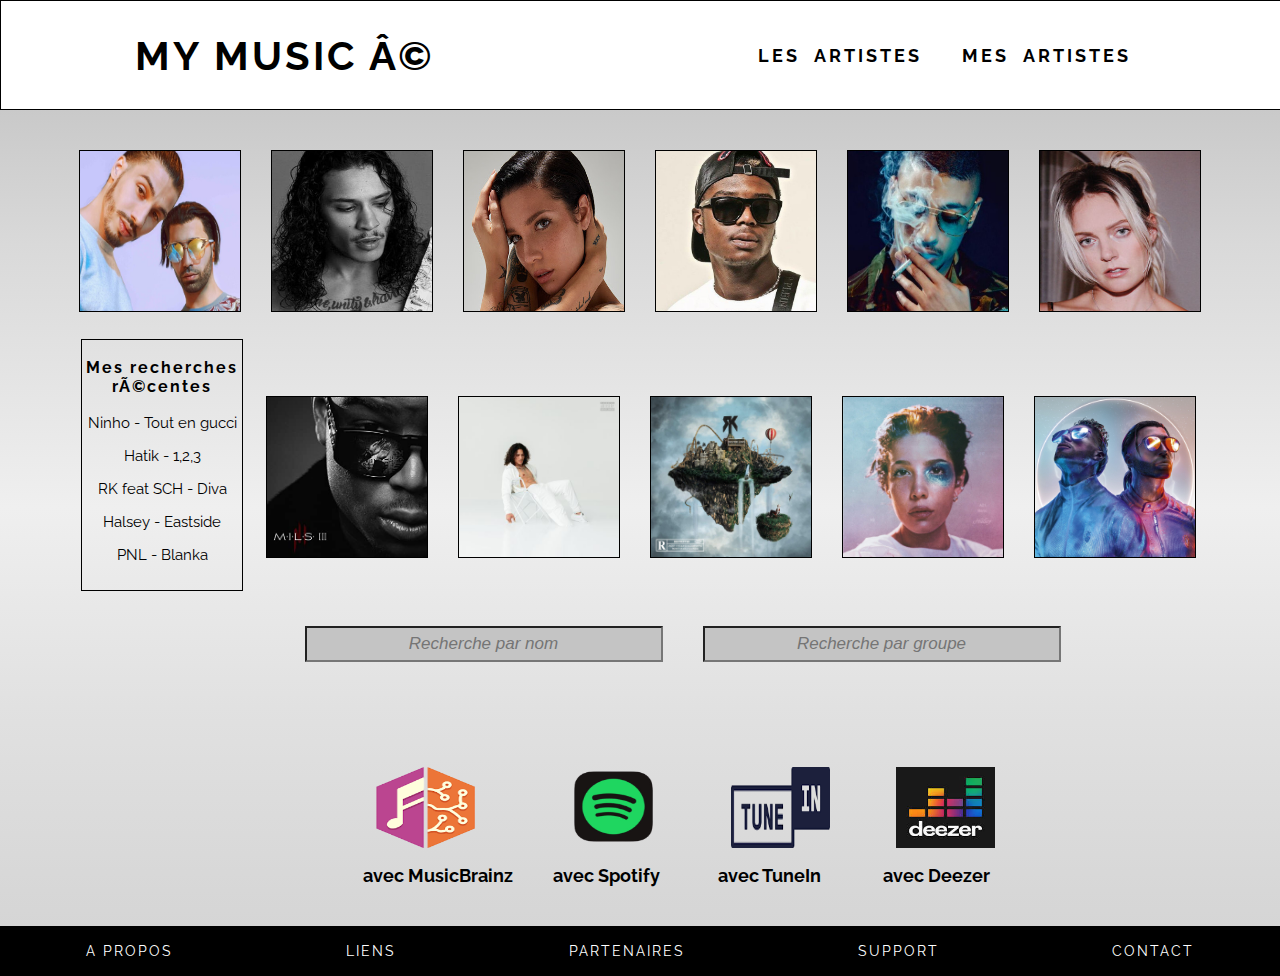
==== index.html @ 9f9122be "first commit" ====
<!DOCTYPE html>
<html>

<head>
    <title>
        | MY MUSIC © |
    </title>
    <meta charset="UTF-08">
    <meta name="viewport" content="width=device-width, initial-scale=1, maximum-scale=1">
    <link rel="stylesheet" type="text/css" href="assets/style.css">
</head>

<body>
    <!----------------------NAVIGATION BAR------------------------>

    <header>
        <nav>
            <div class="logo">
                <a href="index.html">
                    <p class="titre">MY MUSIC ©</p>
                </a>
            </div>
            <ul class="nav-links">
                <li><a href="index.html">LES ARTISTES</a></li>
                <li><a href="page2.html">MES ARTISTES</a></li>
            </ul>
        </nav>
    </header>

    <!------------------PRESENTATION ARTISTES----------------->

    <section>
        <article class="classementartistes">
            <div class="lesartistes">
                <img src="img/pnl2.jpeg" alt="PNL">
                <img src="img/hatik4.jpg" alt="Hatik">
                <img src="img/halsey2.jpg" alt="Halsey">
                <img src="img/ninhophoto.jpg" alt="Ninho">
                <img src="img/maes.jpg" alt="Maes">
                <img src="img/tovelo.jpg" alt="Tove Lo">
            </div>
        </article>

        <!---------------ONGLET RECHERCHES RECENTES--------------->

        <article class="recherchesrecentes">
            <div class="chansonsrecentes">
                <p class="titrerecherchesrecentes">Mes recherches récentes</p>
                <p>Ninho - Tout en gucci</p>
                <p>Hatik - 1,2,3</p>
                <p>RK feat SCH - Diva</p>
                <p>Halsey - Eastside</p>
                <p>PNL - Blanka</p>
            </div>
            <div class="artistesrecherchesrecentes">
                <img src="img/ninhoartiste" alt="Tout en gucci - Ninho">
                <img src="img/hatikartiste.jpg" alt="hatik">
                <img src="img/rkneverland.jpg" alt="RK">
                <img src="img/albumhalsey.jpg" alt="Halsey">
                <img src="img/pnlalbum2.jpg" alt="PNL">
            </div>
        </article>

        <!--------------MOTEUR DE RECHERCHE---------------------->

        <article class="moteurderecherche">
            <div class="moteurderecherche1">
                <input type="text" id="search1" placeholder="Recherche par nom">
            </div>
            <div class="moteurderecherche2">
                <input type="text" id="search2" placeholder="Recherche par groupe">
            </div>
        </article>

        <!--------------APPLICATIONS DE MUSIQUE------------------->

        <article class="musicapplications">
            <div class="musicbrainz">
                <a href="https://musicbrainz.org/" target="_blank"><img src="img/musicbrainz-removebg-preview.png"
                        alt="MusicBrainz Logo"></a>
                <p class="applis">avec MusicBrainz</p>
            </div>
            <div class="spotify">
                <a href="https://www.spotify.com/fr/" target="_blank"><img src="img/spotify-removebg-preview.png"
                        alt="Spotify Logo"></a>
                <p class="applis">avec Spotify</p>
            </div>
            <div class="tunein">
                <a href="https://tunein.com/" target="_blank"><img src="img/tunein-removebg-preview.png"
                        alt="TuneIn Logo"></a>
                <p class="applis">avec TuneIn</p>
            </div>
            <div class="deezer">
                <a href="https://www.deezer.com/" target="_blank"><img src="img/deezer.jpeg" alt="Deezer Logo"></a>
                <p class="applis">avec Deezer</p>
            </div>
        </article>
    </section>

    <!---------------------------LE FOOTER----------------------------->

    <footer class="lefooter">
        <div class="apropos">
            <p>A PROPOS</p>
        </div>
        <div class="liens">
            <p>LIENS</p>
        </div>
        <div class="partenaires">
            <p>PARTENAIRES</p>
        </div>
        <div class="support">
            <p>SUPPORT</p>
        </div>
        <div class="contact">
            <p>CONTACT</p>
        </div>
    </footer>
</body>

</html>
---- assets/style.css ----
@import url('https://fonts.googleapis.com/css2?family=Raleway:wght@300&display=swap');
@import url('https://fonts.googleapis.com/css2?family=Reenie+Beanie&display=swap');

body {
    font-family: 'Raleway', sans-serif;
    padding: 0;
    margin: 0 auto;
    background-image: linear-gradient(to top, lightgrey 0%, lightgrey 1%, #e0e0e0 26%, #efefef 48%, #d9d9d9 75%, #bcbcbc 100%);
}

.titre {
    color: black;
    font-size: 40px;
    margin: 2px;
    padding: 2px;
    letter-spacing: 3px;
    font-weight: bold;
}

/*----------------------------NAV BAR-------------------------------*/
nav {
    height: 12vh;
    width: 100%;
    margin: auto;
    background-color:white;
    color: black;
    display: flex;
    align-items: center;
    justify-content: space-around;
    border:1px solid black;
}

.nav-links {
    font-size: 18px;
    display: flex;
    justify-content: space-around;
    letter-spacing: 1.5px;
    word-spacing: 8px;
}

li {
    list-style: none;
    margin: 20px;
    letter-spacing: 3px;
    text-align: center;
    font-weight: bold;
}

li:hover {
    border-bottom: 1 px solid black;
}

nav a {
    text-decoration: none;
    color: black;
}

a:hover {
    color:grey;
  }


/*-------------PRESENTATION ARTISTES------------*/

img {
    margin: 13px;
    width: 160px;
    height: 160px;
    border: 1px solid black;
    margin-top: 40px;
}

.classementartistes {
    display: flex;
    align-items: center;
    justify-content: center;
}

/*---------ONGLET RECHERCHES RECENTES-------------*/

.recherchesrecentes {
    display: flex;
    align-items: center;
    justify-content: center;
}

.chansonsrecentes {
    width: 160px;
    height: 250px;
    margin: 10px;
    font-size: 15px;
    text-align: center;
    border: 1px solid black;
}

.titrerecherchesrecentes {
    font-weight: bold;
    font-size: 16px;
    letter-spacing: 2px;
    padding:2px;
}


/*-----------MOTEUR DE RECHERCHE-------------*/

.moteurderecherche {
    display:flex;
    flex-direction: row;
    justify-content: center;
    margin:5px;
    margin-left: 90px;
}

.moteurderecherche1, .moteurderecherche2 {
    padding:20px;
}

#search1, #search2 {
    width:350px;
    height:30px;
    text-align: center;
    font-style: italic;
    font-size: 17px;
    background-color:#C4C4C4;
}

/*----------APPLICATIONS DE MUSIQUES----------*/

.musicapplications {
    display:flex;
    flex-direction: row;
    justify-content: center;
    margin-left: 90px;
    padding:20px;
}

.musicbrainz, .spotify, .tunein, .deezer {
    margin:0px;
    padding: 20px;
}

.musicapplications img {
    width: 99px;
    height:81px;
    border:none;
}

.applis{
    margin:0px;
    padding:0px;
    font-weight: bold;
    font-size: 18px;
    color:black;
}

/*----------------LE FOOTER--------------*/

.lefooter {
    display:flex;
    flex-direction: row;
    justify-content: space-around;
    background-color: black;
    color: white;
    text-align:center;
    font-size: 14px;
    margin:0px;;
    letter-spacing: 2px;
}

.apropos, .liens, .partenaires, .support, .contact {
  line-height: 2px;
  padding:10px;
}
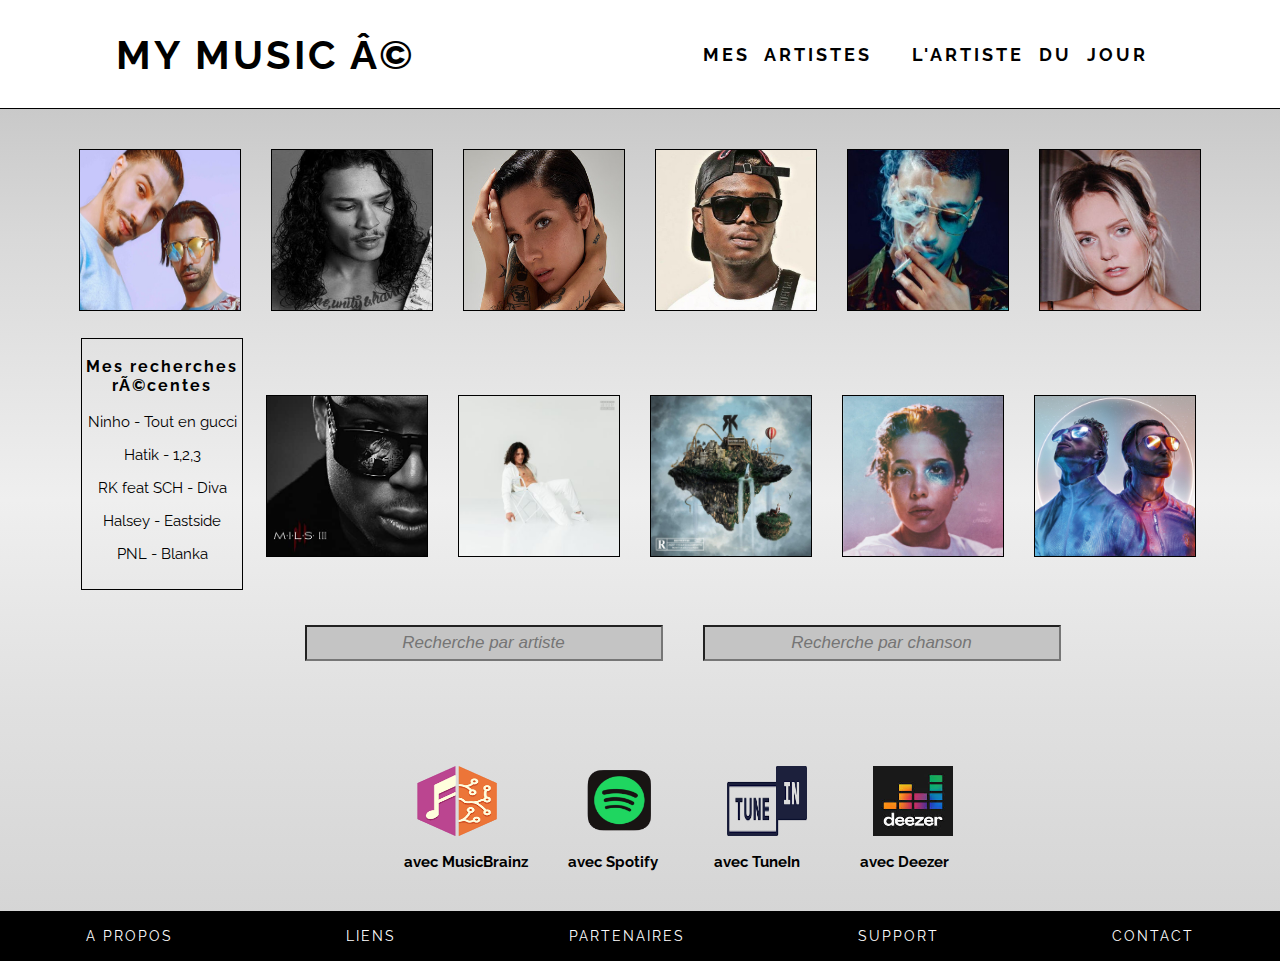
==== commit c7dca173: "second commit" ====
--- a/index.html
+++ b/index.html
@@ -21,8 +21,8 @@
                 </a>
             </div>
             <ul class="nav-links">
-                <li><a href="index.html">LES ARTISTES</a></li>
-                <li><a href="page2.html">MES ARTISTES</a></li>
+                <li><a href="mesartistes.html">MES ARTISTES</a></li>
+                <li><a href="page3.html">L'ARTISTE DU JOUR</a></li>
             </ul>
         </nav>
     </header>
@@ -65,10 +65,10 @@
 
         <article class="moteurderecherche">
             <div class="moteurderecherche1">
-                <input type="text" id="search1" placeholder="Recherche par nom">
+                <input type="text" id="search1" placeholder="Recherche par artiste">
             </div>
             <div class="moteurderecherche2">
-                <input type="text" id="search2" placeholder="Recherche par groupe">
+                <input type="text" id="search2" placeholder="Recherche par chanson">
             </div>
         </article>
 
--- a/assets/style.css
+++ b/assets/style.css
@@ -1,6 +1,5 @@
 @import url('https://fonts.googleapis.com/css2?family=Raleway:wght@300&display=swap');
 @import url('https://fonts.googleapis.com/css2?family=Reenie+Beanie&display=swap');
-
 body {
     font-family: 'Raleway', sans-serif;
     padding: 0;
@@ -18,16 +17,17 @@
 }
 
 /*----------------------------NAV BAR-------------------------------*/
+
 nav {
     height: 12vh;
     width: 100%;
     margin: auto;
-    background-color:white;
+    background-color: white; 
     color: black;
     display: flex;
     align-items: center;
     justify-content: space-around;
-    border:1px solid black;
+    border-bottom: 1px solid black;
 }
 
 .nav-links {
@@ -56,9 +56,8 @@
 }
 
 a:hover {
-    color:grey;
-  }
-
+    color: grey;
+}
 
 /*-------------PRESENTATION ARTISTES------------*/
 
@@ -97,77 +96,184 @@
     font-weight: bold;
     font-size: 16px;
     letter-spacing: 2px;
-    padding:2px;
-}
-
+    padding: 2px;
+}
 
 /*-----------MOTEUR DE RECHERCHE-------------*/
 
 .moteurderecherche {
-    display:flex;
-    flex-direction: row;
-    justify-content: center;
-    margin:5px;
+    display: flex;
+    flex-direction: row;
+    justify-content: center;
+    margin: 5px;
     margin-left: 90px;
 }
 
 .moteurderecherche1, .moteurderecherche2 {
-    padding:20px;
+    padding: 20px;
 }
 
 #search1, #search2 {
-    width:350px;
-    height:30px;
+    width: 350px;
+    height: 30px;
     text-align: center;
     font-style: italic;
     font-size: 17px;
-    background-color:#C4C4C4;
+    background-color: #C4C4C4;
 }
 
 /*----------APPLICATIONS DE MUSIQUES----------*/
 
 .musicapplications {
-    display:flex;
+    display: flex;
     flex-direction: row;
     justify-content: center;
     margin-left: 90px;
-    padding:20px;
+    padding: 20px;
 }
 
 .musicbrainz, .spotify, .tunein, .deezer {
-    margin:0px;
+    margin: 0px;
     padding: 20px;
 }
 
 .musicapplications img {
-    width: 99px;
-    height:81px;
-    border:none;
-}
-
-.applis{
-    margin:0px;
-    padding:0px;
-    font-weight: bold;
-    font-size: 18px;
-    color:black;
+    width: 80px;
+    height: 70px;
+    border: none;
+}
+
+.applis {
+    margin: 0px;
+    padding: 0px;
+    font-weight: bold;
+    font-size: 15px;
+    color: black;
 }
 
 /*----------------LE FOOTER--------------*/
 
 .lefooter {
-    display:flex;
+    display: flex;
     flex-direction: row;
     justify-content: space-around;
     background-color: black;
     color: white;
-    text-align:center;
+    text-align: center;
     font-size: 14px;
-    margin:0px;;
+    margin: 0px;
+    ;
     letter-spacing: 2px;
 }
 
 .apropos, .liens, .partenaires, .support, .contact {
-  line-height: 2px;
-  padding:10px;
+    line-height: 2px;
+    padding: 10px;
+}
+
+/*--------------------LE RESPONSIVE------------------------*/
+
+@media screen and (max-width:768px) {
+
+body {
+    margin: 0 auto;
+    padding: 0px;
+}
+
+.titre {
+    font-size:17px;
+    text-align: center;
+}
+
+.nav-links {
+    font-size: 14px;
+}
+
+nav {
+    background:none;
+    margin:auto;
+    width:350px;
+}
+
+.lesartistes {
+    margin-left:120px;
+    width:400px;
+}
+
+img {
+    width: 100px;
+    height: 100px;
+    border: 1px solid black;
+    margin: 20px;
+}
+
+.classementartistes {
+    display: flex;
+    flex-direction: column;
+}
+
+.recherchesrecentes {
+    display: none
+}
+
+.moteurderecherche {
+    display: flex;
+    flex-direction: column;
+    justify-content: center;
+    margin: auto;
+}
+
+#search1, #search2 {
+    width: 300px;
+    height: 20px;
+    text-align: center;
+    font-style: italic;
+    font-size: 15px;
+    background-color: #C4C4C4;
+}
+
+.moteurderecherche1, .moteurderecherche2 {
+    padding: 10px;
+    margin: auto;
+}
+
+.musicapplications {
+    display: flex;
+    flex-direction: row;
+    justify-content: flex-start;
+    align-items: flex-start;
+    padding: 10px;
+    margin: 0;
+}
+
+.musicapplications img {
+    width: 50px;
+    height: 50px;
+    border: none;
+}
+
+.musicbrainz, .spotify, .tunein, .deezer {
+    padding: 1px;
+    margin: auto;
+    width:350px;
+}
+
+.applis {
+    margin: 0px;
+    padding: 0px;
+    font-weight: bold;
+    font-size: 14px;
+    color: black;
+    padding: 10px;
+}
+
+.lefooter {
+    font-size: 10px;
+}
+
+.apropos, .liens, .partenaires, .support, .contact {
+    line-height: 2px;
+    padding: 5px;
+}
+
 }